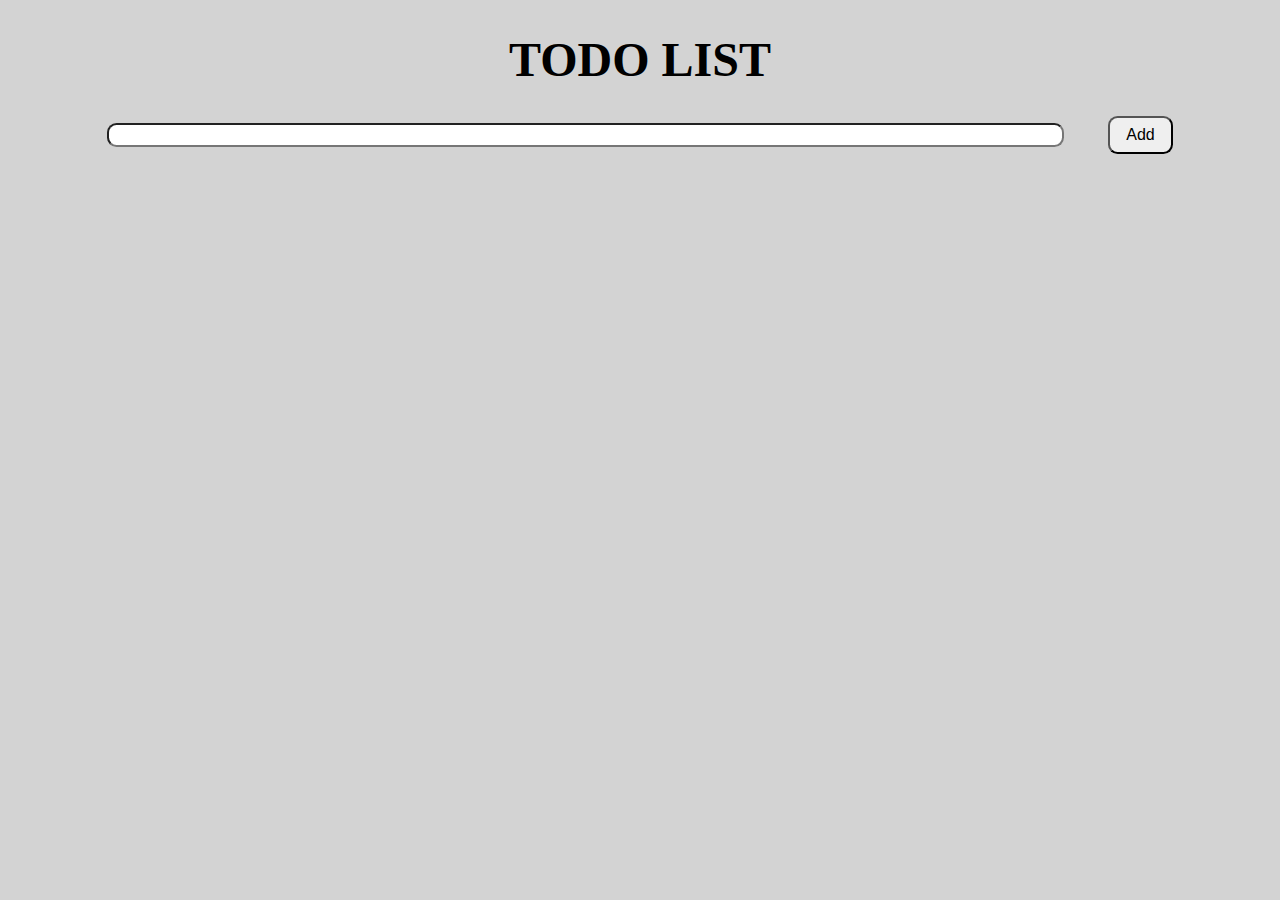
==== index.html @ bd7fbc3c "first commit" ====
<!DOCTYPE html>
<html lang="en">

<head>
    <meta charset="UTF-8">
    <meta name="viewport" content="width=device-width, initial-scale=1.0">
    <title>todo-list</title>
    <link rel="stylesheet" href="./style.css" />
</head>

<body>
    <h1 class="display">TODO LIST</h1>
    
    <form id="form_task" class="container display">
        <input type="text" name="task" size="100px" required />
        <input type="submit" value="Add" class="btn"/>
    </form>

    <div id="task_list-constainer" class="show-data btn">
        <ul id="task_list"></ul>
    </div>

    <script src="./index.js" type="module"></script>
</body>

</html>
---- style.css ----
body {
    background: lightgray;
  }

.display{
    display: flex;
    justify-content: center;
} 
  
h1{
    font-size: 3em;
    font-family: 'Times New Roman', Times, serif;
}

.container input{
    border-radius: 0.6em;
    margin: 0px 10px;
    font-size: 1em;
}

.show-data{
    font-size: 2.3em;
}

.btn{
    padding: 0.5em 1em ;
}

form{
    display: flex;
    gap: 1.5em;
    align-items: center;
    height: 2em;
}

.checkbox{
    transform: scale(2.6);
}

.del-btn{
    padding: 0.5em 1em;
    height: 100%;
    margin: 0 1em;
}
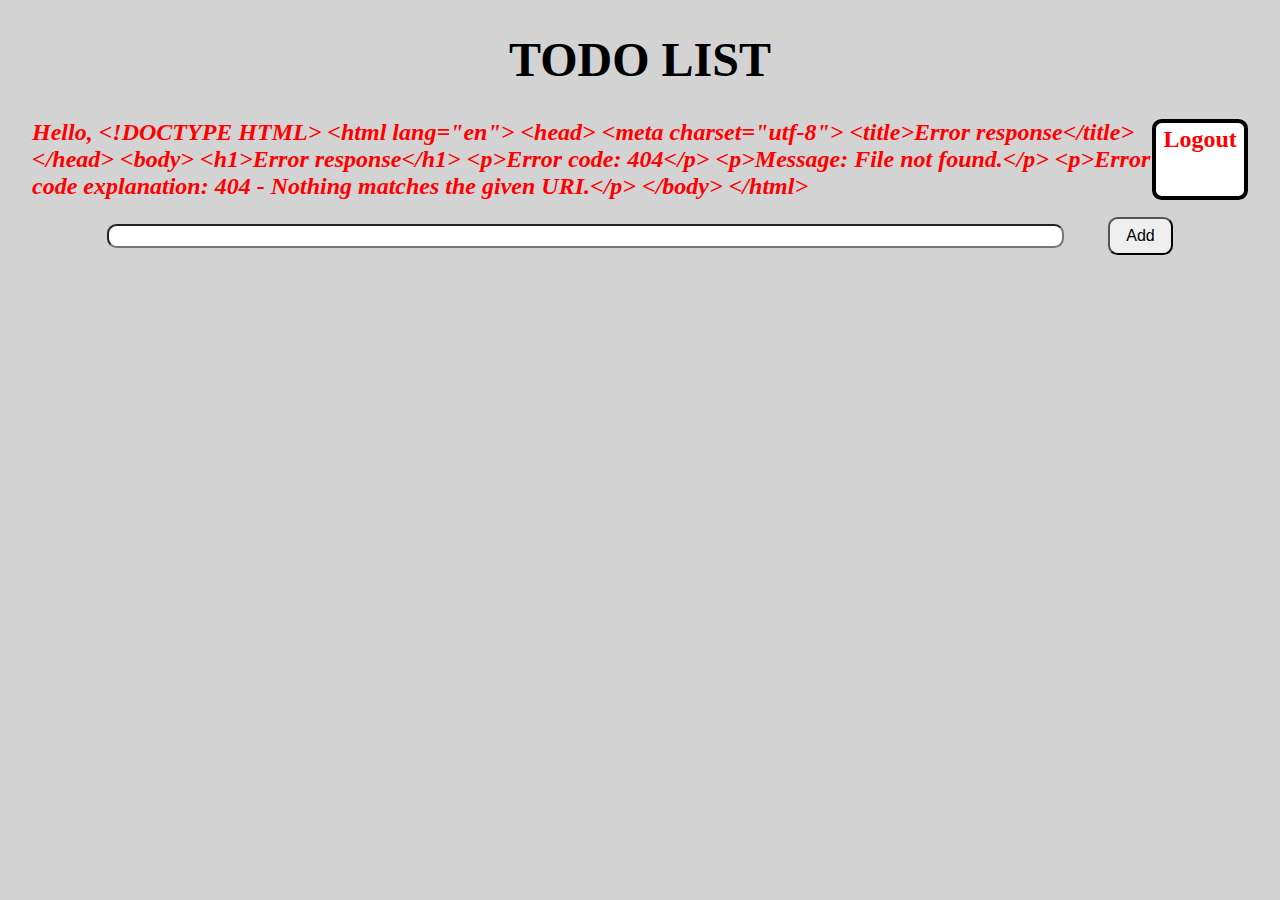
==== commit 79a74a63: "show username logout" ====
--- a/index.html
+++ b/index.html
@@ -10,7 +10,15 @@
 
 <body>
     <h1 class="display">TODO LIST</h1>
-    
+
+    <h2>
+        <i>
+        Hello, <i id="username"></i>
+        </i>    
+        <!-- <button id="logout">Logout</button> -->
+        <a href="/logout">Logout</a>
+    </h2>
+
     <form id="form_task" class="container display">
         <input type="text" name="task" size="100px" required />
         <input type="submit" value="Add" class="btn"/>
--- a/style.css
+++ b/style.css
@@ -41,4 +41,21 @@
     padding: 0.5em 1em;
     height: 100%;
     margin: 0 1em;
+}
+
+h2{
+    display: flex;
+    justify-content: space-between;
+    padding: 0em 1em;
+    color: red;
+}
+
+h2 a{
+    justify-content: end;
+    border: 4px solid black;
+    border-radius: 0.4em;
+    padding: 0.1em 0.3em;
+    text-decoration: none;
+    background: white;
+    color: red;
 }